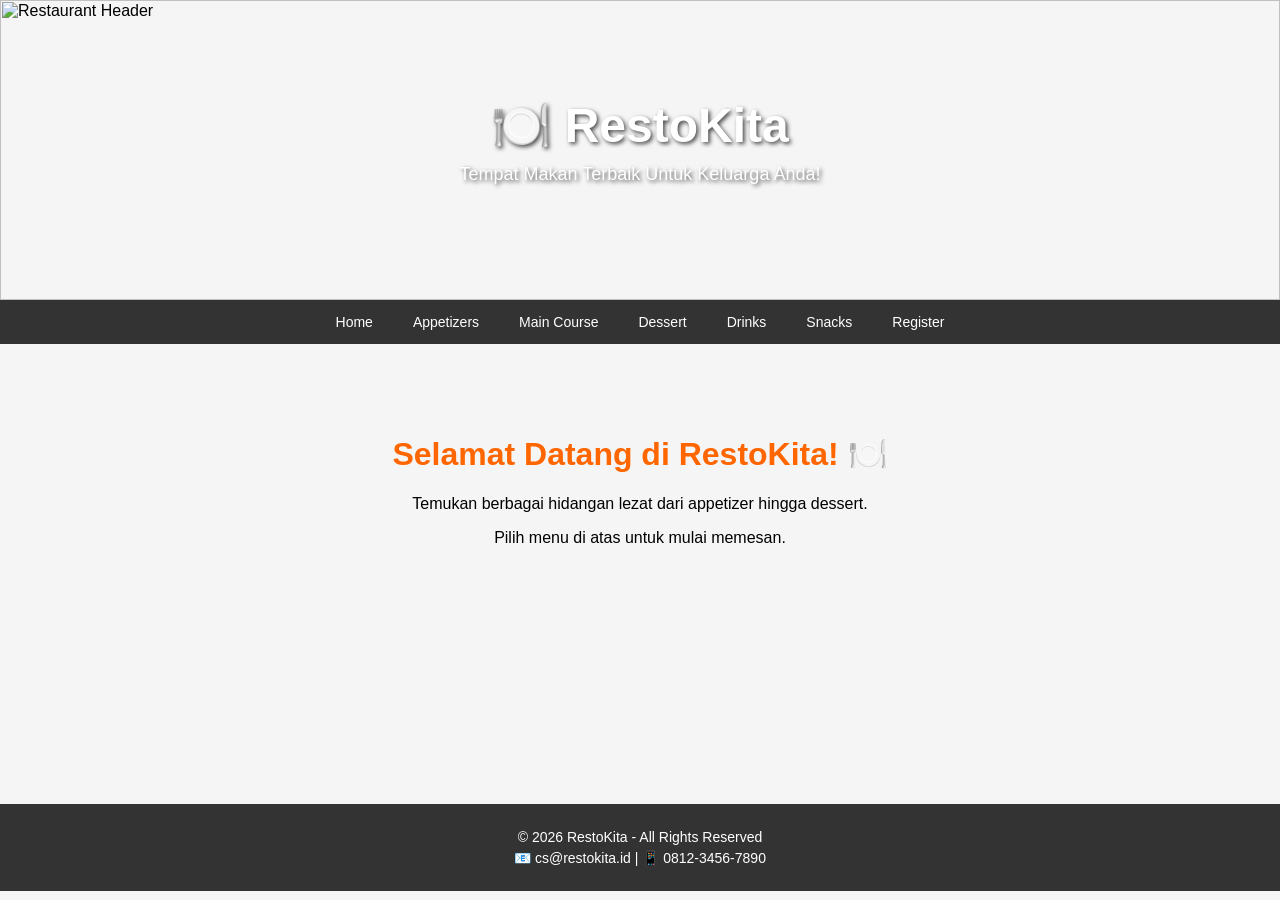
==== index.html @ 90a4e8d4 "Add files via upload" ====
<html>
<html lang="id">
<head>
  <meta charset="UTF-8">
  <title>RestoKita - Restaurant E-Commerce</title>
  <link rel="stylesheet" href="foodmart.css">
<base target="_blank">
</head>
<body>

<div class="header">
  <img src="https://images.unsplash.com/photo-1517248135467-4c7edcad34c4?w=1200" alt="Restaurant Header">
  <div class="header-text">
    <div class="logo">🍽️ RestoKita</div>
    <p>Tempat Makan Terbaik Untuk Keluarga Anda!</p>
  </div>
</div>

<div class="menu">
  <ul>
    <li><a href="index.html">Home</a></li>
    <li>
      <a href="#">Appetizers </a>
      <div class="submenu">
        <a href="appetizers-soup.html">Soup</a>
        <a href="appetizers-salad.html">Salad</a>
      </div>
    </li>
    <li>
      <a href="#">Main Course </a>
      <div class="submenu">
        <a href="maincourse-meat.html">Meat</a>
        <a href="maincourse-seafood.html">Seafood</a>
      </div>
    </li>
    <li>
      <a href="#">Dessert </a>
      <div class="submenu">
        <a href="dessert-cake.html">Cake</a>
        <a href="dessert-icecream.html">Ice Cream</a>
      </div>
    </li>
    <li>
      <a href="#">Drinks </a>
      <div class="submenu">
        <a href="drinks-hot.html">Hot Drinks</a>
        <a href="drinks-cold.html">Cold Drinks</a>
      </div>
    </li>
    <li>
      <a href="#">Snacks </a>
      <div class="submenu">
        <a href="snacks-fried.html">Fried</a>
        <a href="snacks-baked.html">Baked</a>
      </div>
    </li>
    <li><a href="register.html">Register</a></li>
	
  </ul>
</div>

<div class="content active">
  <div class="welcome-box">
    <h1>Selamat Datang di RestoKita! 🍽️</h1>
    <p>Temukan berbagai hidangan lezat dari appetizer hingga dessert.</p>
    <p>Pilih menu di atas untuk mulai memesan.</p>
  </div>
</div>

<div class="footer">
  <p>&copy; 2026 RestoKita - All Rights Reserved</p>
  <p>📧 cs@restokita.id | 📱 0812-3456-7890</p>
</div>
<script src="foodmart.js"></script>
</body>
</html>
---- foodmart.css ----
body {
  margin: 0;
  font-family: Arial, sans-serif;
  background: #f5f5f5;
}

.header {
  position: relative;
  width: 100%;
  height: 300px;
  overflow: hidden;
}

.header img {
  width: 100%;
  height: 100%;
  object-fit: cover;
}

.header-text {
  position: absolute;
  top: 50%;
  left: 50%;
  transform: translate(-50%, -50%);
  text-align: center;
  color: white;
  text-shadow: 2px 2px 4px rgba(0,0,0,0.7);
}

.header-text .logo {
  font-size: 48px;
  font-weight: bold;
}

.header-text p {
  font-size: 18px;
  margin-top: 10px;
}

.menu ul {
  list-style: none;
  margin: 0;
  padding: 0;
  background: #333;
  display: flex;
  flex-wrap: wrap;
  justify-content: center;
}

.menu ul li {
  position: relative;
}

.menu ul li a {
  display: block;
  padding: 14px 20px;
  color: #fff;
  text-decoration: none;
  font-size: 14px;
}

.menu ul li a:hover {
  background: #555;
}

.submenu {
  display: none;
  position: absolute;
  background: #444;
  min-width: 160px;
  z-index: 1;
  flex-direction: column;
  top: 100%;
  left: 0;
}

.submenu a {
  padding: 10px 15px;
  color: #fff;
  text-decoration: none;
  font-size: 13px;
  border-bottom: 1px solid #555;
}

.submenu a:hover {
  background: #555;
}

.menu ul li:hover .submenu {
  display: flex;
}

.content {
  padding: 20px;
  min-height: 400px;
}

.content.active {
  display: flex;
  flex-wrap: wrap;
  justify-content: center;
}

.page-title {
  width: 100%;
  text-align: center;
  color: #333;
  margin-bottom: 20px;
}

.welcome-box {
  text-align: center;
  padding: 50px 20px;
  max-width: 600px;
  margin: 0 auto;
}

.welcome-box h1 {
  color: #ff6600;
}

.item {
  background: #fff;
  border: 1px solid #ddd;
  margin: 10px;
  padding: 15px;
  width: 220px;
  text-align: center;
  box-shadow: 0 2px 5px rgba(0,0,0,0.1);
  border-radius: 8px;
}

.item img {
  width: 100%;
  height: 140px;
  object-fit: cover;
  border-radius: 5px;
}

.item p {
  margin: 8px 0;
  font-size: 15px;
  font-weight: bold;
  color: #333;
}

.item .desc {
  font-size: 12px;
  color: #666;
  font-weight: normal;
  line-height: 1.4;
}

.price {
  font-weight: bold;
  color: #ff6600;
  font-size: 16px;
}

.buy-btn {
  background: #b3aa94;
  color: #fff;
  border: none;
  padding: 8px 16px;
  cursor: pointer;
  margin-top: 8px;
  border-radius: 4px;
  font-size: 14px;
  width: 100%;
}

.buy-btn:hover {
  background: #8a8372;
}

.register-box {
  background: #fff;
  padding: 30px;
  border-radius: 10px;
  box-shadow: 0 2px 10px rgba(0,0,0,0.1);
  width: 100%;
  max-width: 400px;
  margin: 0 auto;
}

.register-box label {
  display: block;
  margin-top: 12px;
  font-size: 14px;
  color: #333;
  text-align: left;
}

.register-box input,
.register-box textarea {
  width: 100%;
  padding: 10px;
  margin-top: 5px;
  border: 1px solid #ddd;
  border-radius: 5px;
  font-size: 14px;
  box-sizing: border-box;
}

.register-box textarea {
  height: 80px;
  resize: vertical;
}

.thanks-box {
  text-align: center;
  padding: 100px 20px;
}

.thanks-box h1 {
  color: #27ae60;
  font-size: 48px;
}

.thanks-box p {
  font-size: 20px;
  color: #333;
}

.back-btn {
  background: #ff6600;
  color: #fff;
  border: none;
  padding: 12px 24px;
  cursor: pointer;
  margin-top: 20px;
  border-radius: 4px;
  font-size: 16px;
  text-decoration: none;
  display: inline-block;
}

.back-btn:hover {
  background: #e65c00;
}

.footer {
  background: #333;
  color: #fff;
  text-align: center;
  padding: 20px;
  margin-top: 20px;
}

.footer p {
  margin: 5px 0;
  font-size: 14px;
}
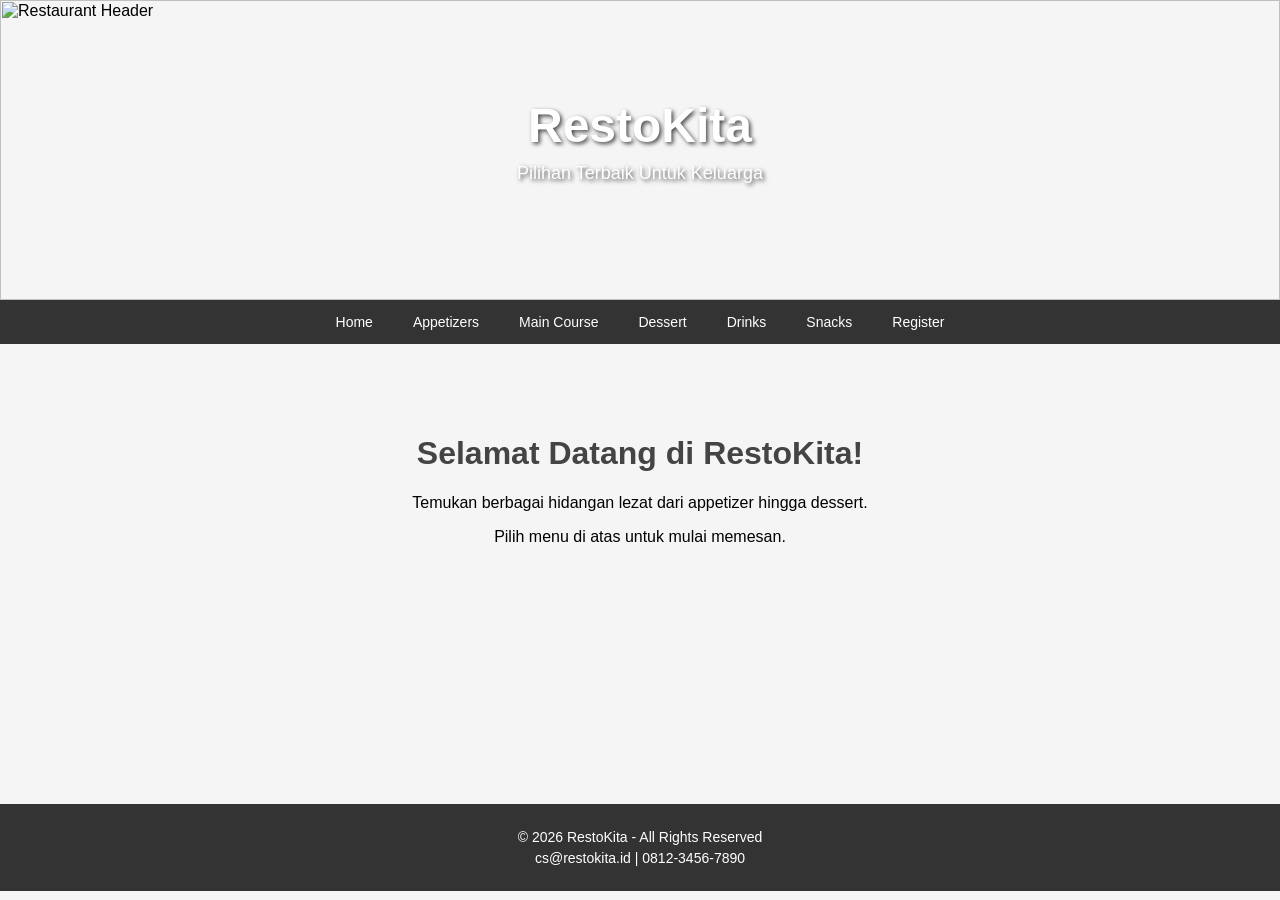
==== commit b6c72af2: "Update index.html" ====
--- a/index.html
+++ b/index.html
@@ -11,8 +11,8 @@
 <div class="header">
   <img src="https://images.unsplash.com/photo-1517248135467-4c7edcad34c4?w=1200" alt="Restaurant Header">
   <div class="header-text">
-    <div class="logo">🍽️ RestoKita</div>
-    <p>Tempat Makan Terbaik Untuk Keluarga Anda!</p>
+    <div class="logo">RestoKita</div>
+    <p>Pilihan Terbaik Untuk Keluarga </p>
   </div>
 </div>
 
@@ -61,7 +61,7 @@
 
 <div class="content active">
   <div class="welcome-box">
-    <h1>Selamat Datang di RestoKita! 🍽️</h1>
+    <h1>Selamat Datang di RestoKita! </h1>
     <p>Temukan berbagai hidangan lezat dari appetizer hingga dessert.</p>
     <p>Pilih menu di atas untuk mulai memesan.</p>
   </div>
@@ -69,8 +69,8 @@
 
 <div class="footer">
   <p>&copy; 2026 RestoKita - All Rights Reserved</p>
-  <p>📧 cs@restokita.id | 📱 0812-3456-7890</p>
+  <p> cs@restokita.id | 0812-3456-7890</p>
 </div>
 <script src="foodmart.js"></script>
 </body>
-</html>+</html>
--- a/foodmart.css
+++ b/foodmart.css
@@ -116,7 +116,7 @@
 }
 
 .welcome-box h1 {
-  color: #ff6600;
+  color: #444;
 }
 
 .item {
@@ -250,4 +250,4 @@
 .footer p {
   margin: 5px 0;
   font-size: 14px;
-}+}
